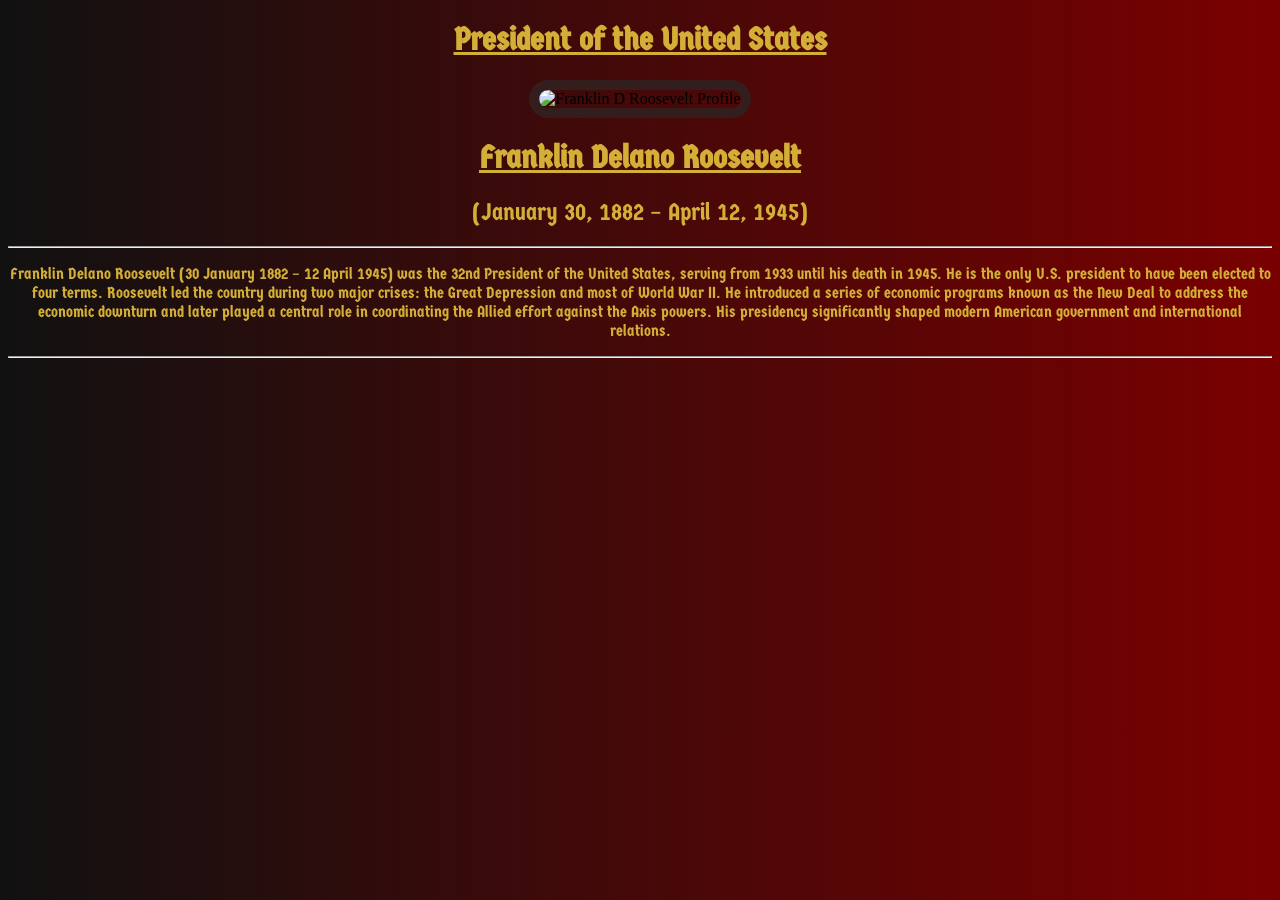
==== frank.html @ c88761ae "index.html is hitler's profile" ====
<!DOCTYPE html>
<html lang="en">
<head>
    <meta charset="UTF-8">
    <meta name="viewport" content="width=device-width, initial-scale=1.0">
    <link rel="stylesheet" href="./style.css">
    <title>Franklin D. Roosevelt</title>

    <link rel="preconnect" href="https://fonts.googleapis.com">
    <link rel="preconnect" href="https://fonts.gstatic.com" crossorigin>
    <link href="https://fonts.googleapis.com/css2?family=Germania+One&display=swap" rel="stylesheet">

</head>

<body>

    <div>     
        <h1 class = "title">President of the United States</h1>
    </div>
    
    <div class="card">
        <img class ="image" src="./assets/images/Franklin-D-Roosevelt.webp" alt="Franklin D Roosevelt Profile">
        <h1>Franklin Delano Roosevelt</h1>
        <h2>(January 30, 1882 – April 12, 1945)</h2>
        <hr>
        <p>
            Franklin Delano Roosevelt (30 January 1882 – 12 April 1945) was the 32nd President of the United States, serving from 1933 until his death in 1945. He is the only U.S. president to have been elected to four terms. Roosevelt led the country during two major crises: the Great Depression and most of World War II. He introduced a series of economic programs known as the New Deal to address the economic downturn and later played a central role in coordinating the Allied effort against the Axis powers. His presidency significantly shaped modern American government and international relations.
        </p>  
        <hr>
    </div>
</body>
</html>
---- style.css ----
body {
  background: linear-gradient(to right, #111111, #7a0000);
}

.card{
    text-align: center;
}

.title{
    text-align: center; 
}

.image{
    width: 300px;
    border-radius: 500px;
    border: 10px solid rgb(52, 29, 29);
}

h1{
    text-decoration: underline;
    font-family: "Germania One", system-ui;
    font-weight: 900;
    font-style: normal;
color: #D4AF37;
    
}

h2{
    font-family: "Germania One", system-ui;
    font-weight: 500;
    font-style: normal;
color: #D4AF37;
}

p{
    font-family: "Germania One", system-ui;
    font-weight: 200;
    font-style: normal;
color: #D4AF37;
}

.buttons {
  display: flex;
  justify-content: center;
  gap: 20px;
}

.buttons a {
  padding: 12px 25px;
  background: linear-gradient(45deg, #000000, #dd0000);
  color: #ffce00 !important; /* gold text */
  text-decoration: none;
  border-radius: 8px;
  font-weight: bold;
  transition: 0.3s ease;
  border: 2px solid #ffce00;
}

.buttons a:hover {
  background: linear-gradient(45deg, #dd0000, #ffce00);
  color: #000000;
  transform: translateY(-3px);
  box-shadow: 0 8px 15px rgba(0, 0, 0, 0.4);
}
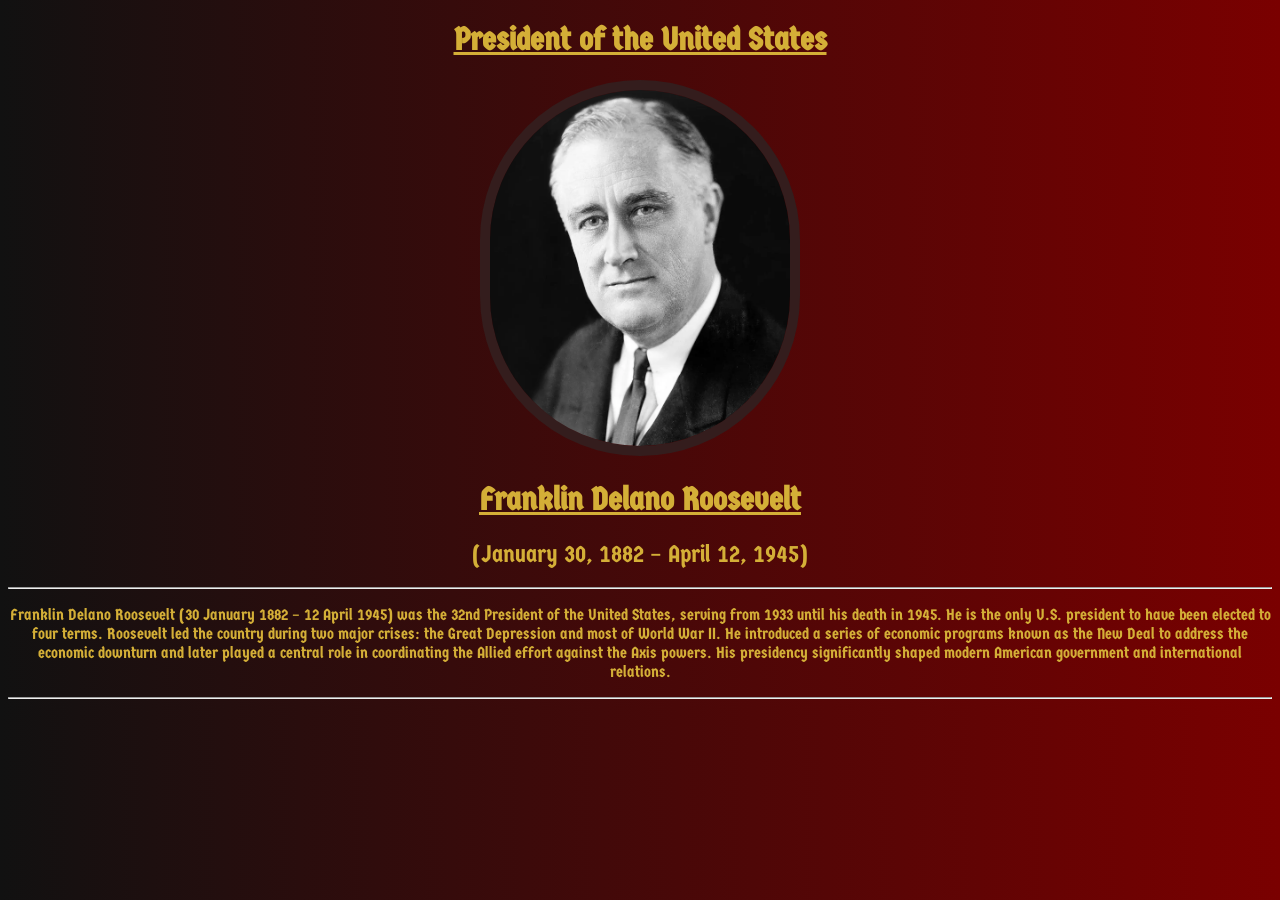
==== commit e2b4569e: "Refactor frank.html for improved structure and performance Added lazy loading to the image and ensur" ====
--- a/frank.html
+++ b/frank.html
@@ -19,7 +19,7 @@
     </div>
     
     <div class="card">
-        <img class ="image" src="./assets/images/Franklin-D-Roosevelt.webp" alt="Franklin D Roosevelt Profile">
+        <img class ="image" src="assets/images/Franklin-D-Roosevelt.webp" alt="Franklin D Roosevelt Profile" loading="lazy">
         <h1>Franklin Delano Roosevelt</h1>
         <h2>(January 30, 1882 – April 12, 1945)</h2>
         <hr>
@@ -29,4 +29,5 @@
         <hr>
     </div>
 </body>
-</html>+
+</html>
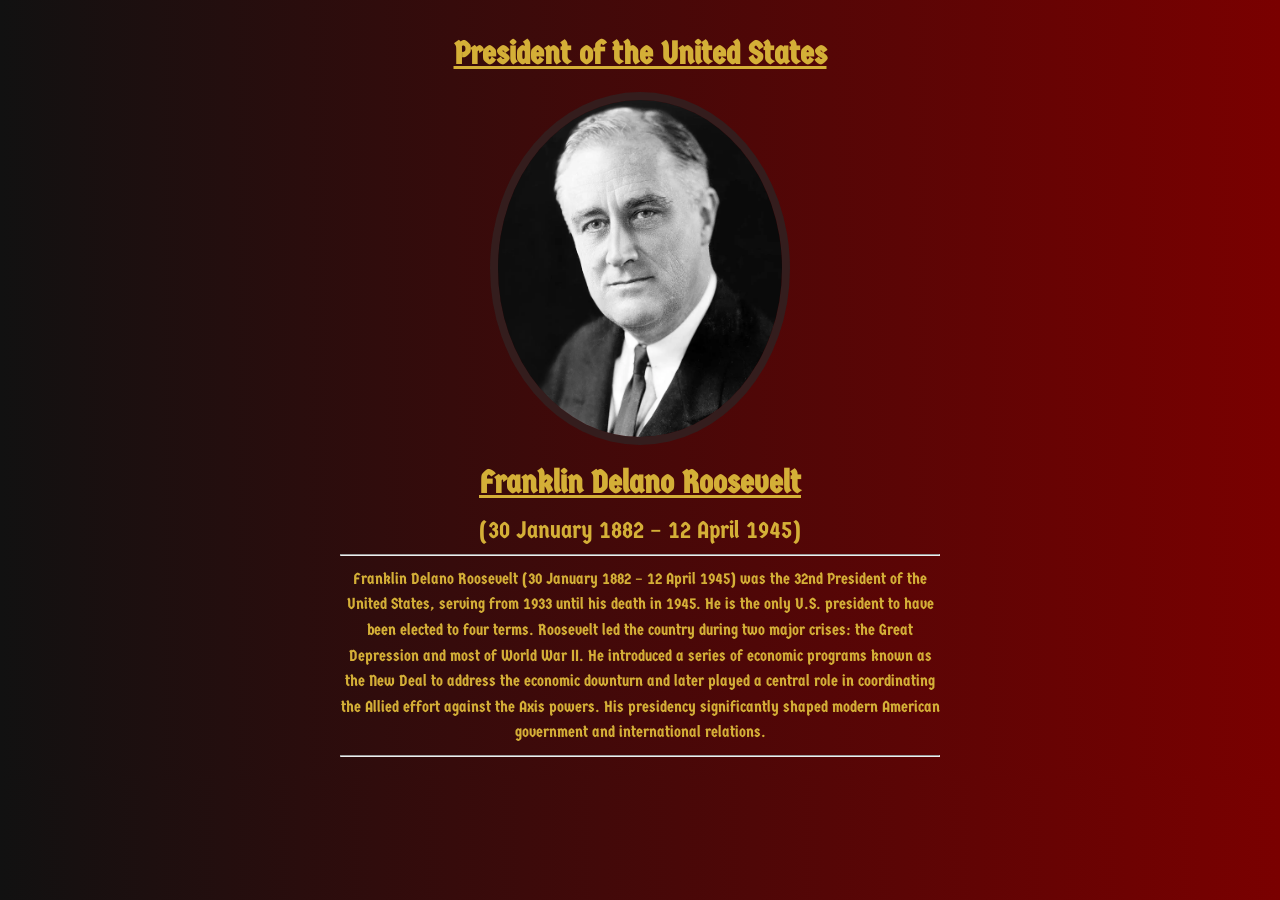
==== commit fabb51b2: "Update frank.html" ====
--- a/frank.html
+++ b/frank.html
@@ -1,33 +1,44 @@
 <!DOCTYPE html>
 <html lang="en">
 <head>
-    <meta charset="UTF-8">
-    <meta name="viewport" content="width=device-width, initial-scale=1.0">
-    <link rel="stylesheet" href="./style.css">
-    <title>Franklin D. Roosevelt</title>
+<meta charset="UTF-8">
+<meta name="viewport" content="width=device-width, initial-scale=1.0">
+<title>Franklin D. Roosevelt</title>
 
-    <link rel="preconnect" href="https://fonts.googleapis.com">
-    <link rel="preconnect" href="https://fonts.gstatic.com" crossorigin>
-    <link href="https://fonts.googleapis.com/css2?family=Germania+One&display=swap" rel="stylesheet">
+<link rel="preconnect" href="https://fonts.googleapis.com">
+<link rel="preconnect" href="https://fonts.gstatic.com" crossorigin>
 
+<link href="https://fonts.googleapis.com/css2?family=Germania+One&display=swap"
+rel="stylesheet" media="print" onload="this.media='all'">
+
+<link rel="stylesheet" href="style.css">
 </head>
 
 <body>
 
-    <div>     
-        <h1 class = "title">President of the United States</h1>
-    </div>
-    
-    <div class="card">
-        <img class ="image" src="assets/images/Franklin-D-Roosevelt.webp" alt="Franklin D Roosevelt Profile" loading="lazy">
-        <h1>Franklin Delano Roosevelt</h1>
-        <h2>(January 30, 1882 – April 12, 1945)</h2>
-        <hr>
-        <p>
-            Franklin Delano Roosevelt (30 January 1882 – 12 April 1945) was the 32nd President of the United States, serving from 1933 until his death in 1945. He is the only U.S. president to have been elected to four terms. Roosevelt led the country during two major crises: the Great Depression and most of World War II. He introduced a series of economic programs known as the New Deal to address the economic downturn and later played a central role in coordinating the Allied effort against the Axis powers. His presidency significantly shaped modern American government and international relations.
-        </p>  
-        <hr>
-    </div>
+<header>
+  <h1 class="title">President of the United States</h1>
+</header>
+
+<main class="card">
+  <img 
+    class="image"
+    src="assets/images/Franklin-D-Roosevelt.webp"
+    width="280"
+    height="280"
+    alt="Portrait of Franklin D. Roosevelt"
+    fetchpriority="high">
+
+  <h1>Franklin Delano Roosevelt</h1>
+  <h2>(30 January 1882 – 12 April 1945)</h2>
+  <hr>
+
+  <p>
+    Franklin Delano Roosevelt (30 January 1882 – 12 April 1945) was the 32nd President of the United States, serving from 1933 until his death in 1945. He is the only U.S. president to have been elected to four terms. Roosevelt led the country during two major crises: the Great Depression and most of World War II. He introduced a series of economic programs known as the New Deal to address the economic downturn and later played a central role in coordinating the Allied effort against the Axis powers. His presidency significantly shaped modern American government and international relations.
+  </p>
+
+  <hr>
+</main>
+
 </body>
-
 </html>
--- a/style.css
+++ b/style.css
@@ -1,64 +1,72 @@
+* {
+  margin: 0;
+  padding: 0;
+  box-sizing: border-box;
+}
+
 body {
   background: linear-gradient(to right, #111111, #7a0000);
+  font-family: "Germania One", system-ui;
+  color: #D4AF37;
+  text-align: center;
+  padding: 20px;
 }
 
-.card{
-    text-align: center;
+.card {
+  max-width: 600px;
+  margin: auto;
 }
 
-.title{
-    text-align: center; 
+.title {
+  margin-bottom: 20px;
 }
 
-.image{
-    width: 300px;
-    border-radius: 500px;
-    border: 10px solid rgb(52, 29, 29);
+.image {
+  width: 100%;
+  max-width: 300px;
+  height: auto;
+  border-radius: 50%;
+  border: 8px solid #341d1d;
 }
 
-h1{
-    text-decoration: underline;
-    font-family: "Germania One", system-ui;
-    font-weight: 900;
-    font-style: normal;
-color: #D4AF37;
-    
+h1 {
+  text-decoration: underline;
+  font-weight: 900;
+  margin: 15px 0;
 }
 
-h2{
-    font-family: "Germania One", system-ui;
-    font-weight: 500;
-    font-style: normal;
-color: #D4AF37;
+h2 {
+  font-weight: 500;
+  margin-bottom: 10px;
 }
 
-p{
-    font-family: "Germania One", system-ui;
-    font-weight: 200;
-    font-style: normal;
-color: #D4AF37;
+p {
+  font-weight: 300;
+  line-height: 1.6;
+  margin: 10px 0;
 }
 
 .buttons {
   display: flex;
   justify-content: center;
-  gap: 20px;
+  gap: 15px;
+  flex-wrap: wrap;
+  margin-top: 20px;
 }
 
 .buttons a {
-  padding: 12px 25px;
+  padding: 10px 20px;
   background: linear-gradient(45deg, #000000, #dd0000);
-  color: #ffce00 !important; /* gold text */
+  color: #ffce00;
   text-decoration: none;
-  border-radius: 8px;
+  border-radius: 6px;
   font-weight: bold;
-  transition: 0.3s ease;
   border: 2px solid #ffce00;
+  transition: all 0.3s ease;
 }
 
 .buttons a:hover {
   background: linear-gradient(45deg, #dd0000, #ffce00);
   color: #000000;
-  transform: translateY(-3px);
-  box-shadow: 0 8px 15px rgba(0, 0, 0, 0.4);
+  transform: translateY(-2px);
 }
